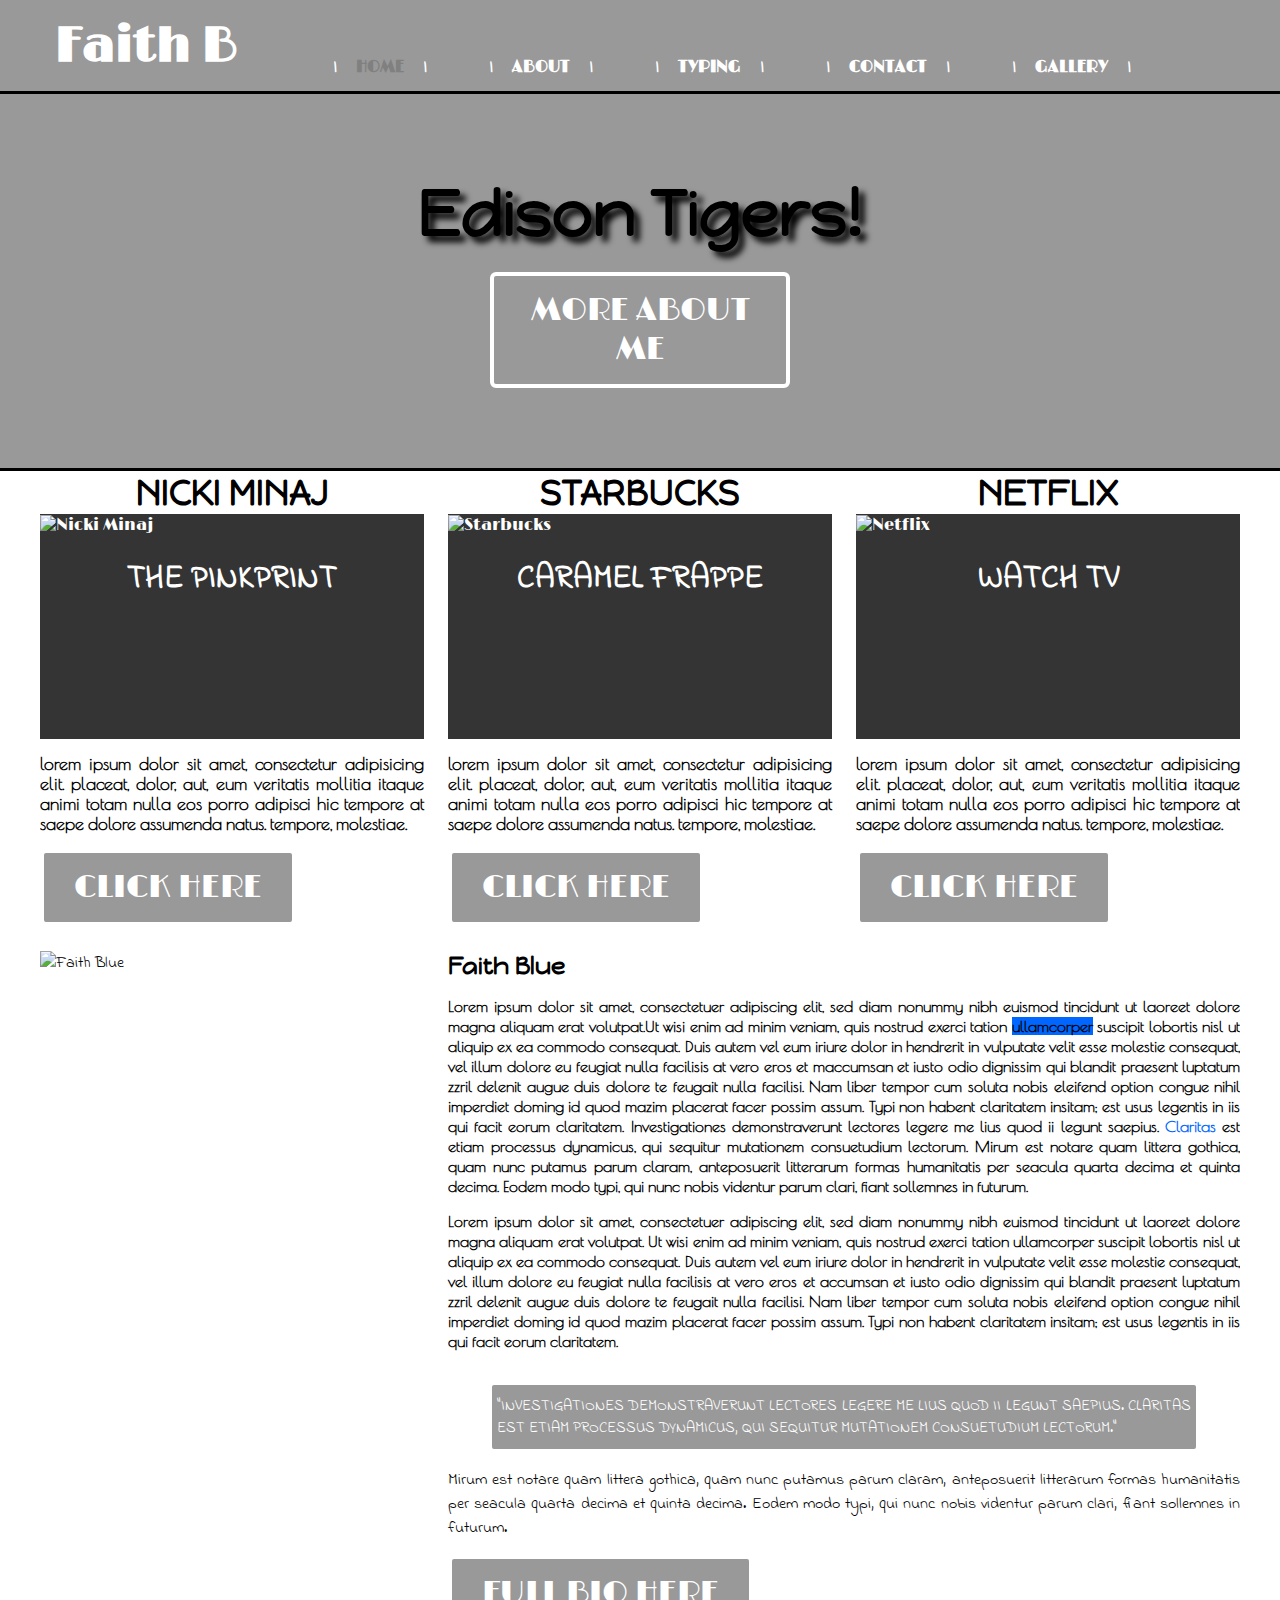
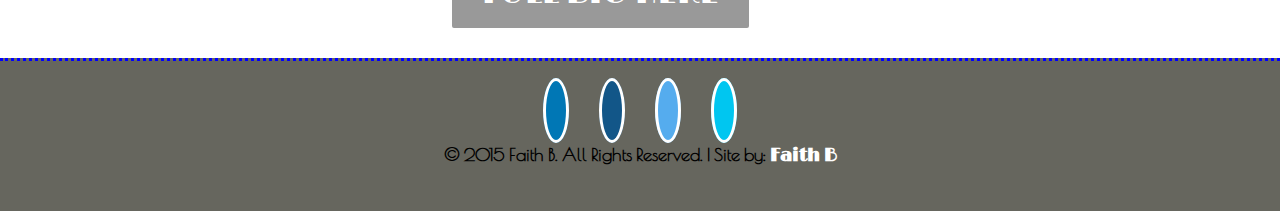
==== index.html @ 39896e48 "we worked on media queries" ====
<!doctype html>

<html>

    <head>
    <title>Faith Blue | Downtown Fresno Revitalization</title>

    <link href="css/main.css" rel="stylesheet" type="text/css" />
    <link rel="stylesheet" href="css/mobile-menu.css" type="text/css" />
    <!--<link href='https://fonts.googleapis.com/css?family=Poiret+One|Indie+Flower|Limelight|Happy+Monkey' rel='stylesheet' type='text/css'>-->
    <link href="css/font-awesome.css" rel="stylesheet" type="text/css"/>
    
    <meta charset="UTF-8" />
    <meta name="desciption" content="Welcome to the Faith B official website. I love to code." />
    <meta name="keywords" content="faith, blue, edison, fresno" />
    <meta name="author" content="Faith B" />
    
    <meta name="viewport" content="width=device-width; initial-scale=1.0; maximum-scale=1.0; minimum-scale=1.0; user-scalable=no; " />
</head>
    <body>
        <header>
            <div class="mainWidth" id="header">
                <figure>
                    <!--<a href="index.html" id="logo"></a><img src="images/logo.png" alt="Faith B Logo"/></a>-->

                    <h1><a href="index.html" id="logo">Faith B</a></h1>
                </figure>
                <nav id="menu" class="mobile">
                    <!--<a></a>-->
                    <input type="checkbox" id="nav"/><label for="nav">MENU</label>
                    <ul id="mobileMenu">
                        <li class="currentPage"><a href="index.html" title="Home Page">Home</a></li>
                        <li id="bannerAbout"><a href="about-me.html" title="About Page">About</a></li>  
                        <li><a href="typing.html" title="Typing Page">Typing</a></li>
                        <li><a href="contact-me.html" title="Contact">Contact</a></li>
                        <li><a href="my-gallery.html" title="Gallery Page">Gallery</a></li>
                    </ul>
                </nav>
            </div>
        </header>
        <div id="bannerHome">
            <h1 class="bannerTitle">Edison Tigers!</h1>
            <div id="bannerButton">
                <a href="about-me.html" class="button" target="_blank" id="bannerButton" title="Edison Tigers!">More About Me</a>
            </div>
        </div>
        <!-- id=bannerHome-->
        <section class="mainWidth" id="main">

            <!--COLUMN (A) STARTS HERE-->
            <article class="columnA">
                <h2>Nicki Minaj</h2>
                <figure class="likeImage">
                    <a href="http://mypinkfriday.com/" target="_blank" class="image-full"><img src="images/nicki-ana-1.jpg" alt="Nicki Minaj" title="Nicki Minaj" /></a>
                    <span>The Pinkprint</span>
                </figure>
                <p>Lorem ipsum dolor sit amet, consectetur adipisicing elit. Placeat, dolor, aut, eum veritatis mollitia itaque animi totam nulla eos porro adipisci hic tempore at saepe dolore assumenda natus. Tempore, molestiae.</p>
                <a href="http://mypinkfriday.com/" class="button" target="_blank" title="Nicki Minaj Website">Click Here</a>
            </article>
            <!--COLUMN (A) ENDS HERE-->

            <!--COLUMN (B) STARTS HERE-->
            <article class="columnB">
                <h2>Starbucks</h2>
                <figure class="likeImage">
                    <a href="http://www.starbucks.com/" target="_blank" class="image-full"><img src="images/starbucks.jpg" alt="Starbucks" title="Starbucks" /></a>
                    <span>Caramel Frappe</span>
                </figure>
                <p>Lorem ipsum dolor sit amet, consectetur adipisicing elit. Placeat, dolor, aut, eum veritatis mollitia itaque animi totam nulla eos porro adipisci hic tempore at saepe dolore assumenda natus. Tempore, molestiae.</p>
                <a href="http://www.starbucks.com/" class="button" target="_blank" title="Starbucks Website">Click Here</a>
            </article>
            <!--COLUMN (B) ENDS HERE-->

            <!--COLUMN (C) STARTS HERE-->
            <article class="columnC">
                <h2>Netflix</h2>
                <figure class="likeImage">
                    <a href="https://www.netflix.com/" target="_blank" class="image-full"><img src="images/netflix.jpg" alt="Netflix" title="Netflix" /></a>
                    <span>Watch TV</span>
                </figure>
                <p>Lorem ipsum dolor sit amet, consectetur adipisicing elit. Placeat, dolor, aut, eum veritatis mollitia itaque animi totam nulla eos porro adipisci hic tempore at saepe dolore assumenda natus. Tempore, molestiae.</p>
                <a href="https://www.netflix.com/" class="button" target="_blank" title="Netflix Website">Click Here</a>
            </article>
            <!--COLUMN (C) ENDS HERE-->
        </section>
        <section class="mainWidth" id="mainWidth">
            <aside class="alignLeft">
                <figure>
                    <img src="images/me.jpg" title="Faith Blue" alt="Faith Blue" />
                </figure>
            </aside>
            <article class="alignRight">
                <h2>Faith Blue</h2>
                <p>Lorem ipsum dolor sit amet, consectetuer adipiscing elit, sed diam nonummy nibh euismod tincidunt ut laoreet dolore magna aliquam erat volutpat.Ut wisi enim ad minim veniam, quis nostrud exerci tation
                    <mark style="background-color:#0066ff;">
                    ullamcorper</mark> suscipit lobortis nisl ut aliquip ex ea commodo consequat. Duis autem vel eum iriure dolor in hendrerit in vulputate velit esse molestie consequat, vel illum dolore eu feugiat nulla facilisis at vero eros et maccumsan
                et iusto odio dignissim qui blandit praesent luptatum zzril delenit augue duis dolore te feugait nulla facilisi. Nam liber tempor cum soluta nobis eleifend option congue nihil imperdiet doming id quod mazim placerat facer possim assum.
                    <strong> Typi non habent</strong> claritatem insitam; est usus legentis in iis qui facit eorum claritatem. Investigationes demonstraverunt lectores legere me lius quod ii legunt saepius.
                    <span style="color:#0066ff;">Claritas</span> est etiam processus dynamicus, qui sequitur mutationem consuetudium lectorum. Mirum est notare quam littera gothica, quam nunc putamus parum claram, anteposuerit <b>litterarum formas</b> humanitatis
                per seacula quarta decima et quinta decima. Eodem modo typi, qui nunc nobis videntur parum clari, fiant sollemnes in futurum.</p>
                    <p>Lorem ipsum dolor sit amet, consectetuer adipiscing elit, sed diam nonummy nibh euismod tincidunt ut laoreet dolore magna aliquam erat volutpat. Ut wisi enim ad minim veniam, quis nostrud exerci tation ullamcorper suscipit lobortis nisl ut
                aliquip ex ea commodo consequat. Duis autem vel eum iriure dolor in hendrerit in vulputate velit esse molestie consequat, vel illum dolore eu feugiat nulla facilisis at vero eros et accumsan et iusto odio dignissim qui blandit praesent
                luptatum zzril delenit augue duis dolore te feugait nulla facilisi. Nam liber tempor cum soluta nobis eleifend option congue nihil imperdiet doming id quod mazim placerat facer possim assum. Typi non habent claritatem insitam; est usus
                legentis in iis qui facit eorum claritatem.
                    <blockquote class="button">"Investigationes demonstraverunt lectores legere me lius quod ii legunt saepius. Claritas est etiam processus dynamicus, qui sequitur mutationem consuetudium lectorum."</blockquote> Mirum est notare quam littera gothica, quam nunc putamus
                parum claram, anteposuerit litterarum formas humanitatis per seacula quarta decima et quinta decima. Eodem modo typi, qui nunc nobis videntur parum clari, fiant sollemnes in futurum.</p>
                <a href="about-me.html" class="button" title="Information About Faith B">Full Bio Here</a>
            </article>
        </section>
    
        <!--<hr />-->
    
        <footer class="copyright">
            <div class="social">
                <a href="#" target="_blank" title="#"><i class="fa fa-linkedin"></i></a>
                <a href="https://instagram.com/faithblue13/" target="_blank" title="#"><i class="fa fa-instagram"></i></a>
                <a href="" target="_blank" title="#"><i class="fa fa-twitter"></i></a>
                <a href="#" target="_blank" title="#"><i class="fa fa-snapchat"></i></a>

            </div>
            <p>&copy; 2015 Faith B. All Rights Reserved. | Site by: <a href="https://www.linkedin.com/pub/faith-blue/105/35a/159
" target="_blank" title="View my Linkedin profile today">Faith B</a></p>
        </footer>
    </body>

</html>
---- css/main.css ----
/*
=================================
GLOBAL STYLES FOR NON MOBILE SITE
=================================
*/

/* *{
    color:#006699;BE CAREFUL USING THIS GLOBAL SELECTOR
} */

/*GLOBAL STYLES*/

@import url(https://fonts.googleapis.com/css?family=Poiret+One|Indie+Flower|Limelight|Happy+Monkey);

html, body {
    height:100%;
}

html { 
    background-color:#ffffff;
}

body {
    margin: 0px;
    padding: 0px;
    background-color: /*#547980*/#ffffff;    
    /*font-family: 'Lucida Sans', Verdana, sans-serif;*/
    font-family: 'Indie Flower', cursive;
    font-size: 16px;
    font-weight: 500;
    color: #000000; /*THIS IS BLUE:#547980;*//* |MAIN COLOR:#45ADA8;blue |2ND:#9DE0AD;purple| 3RD:E5FCC2;red*/
}

body p {
        font-family: 'Poiret One', cursive;
        font-weight:700;
}

body a {
        font-family: 'Limelight', cursive;
}

@media screen and (m-width: 480px){/*its going to do a search to find size of ur screen size */
    body {background-color:#ffffff;}
    p {color:#000000;}
    h1 {color:#000000;font-size:1em;}
}  

h1, h2, h3 {
    color: #000000; /*#6699FF*/
    margin: 0px;
    padding: 0px;
    font-family: 'Happy Monkey', cursive;
}

h1 {
    font-size: 3em;
}

p {
   margin: 15px 0px;
   line-height: 20px;
   /*text-decoration:underline;*/
}

b, strong {
    color: #000000;
}

a {
    color:#ffffff;
    text-decoration: none;
}

a:hover {
    color:#000000;
    text-decoration:underline;
}

figure {
    margin: 0px;
    padding: 0px;
}

#main {
    margin-bottom: 25px;    
}

/*HEADER STYLES global styles target everything we want to stay the same*/

header {
    background-color: /*#547980*/#999999;
   
    /*height: 150px;*/
}

#header {
    padding: 15px 0px;
    position: relative;
}

#logo {
    padding:15px;
    color:#ffffff;
}

#logo:hover {
  color:#ffffff;
  text-decoration:none;
}

/*NAVIGATION STYLES*/

#menu {
    position: absolute;
    top: 40px;
    right: 5%;
}

/*#menu ul {
    display: inline;
}*/
#menu li {
    display: inline;
    margin: 0px 10px;
    font-weight: 600;
    text-transform: uppercase;
    text-align: center;
}

#menu li a:hover {
  color:/*rgb(153,153,153*/ #000099; 
  cursor: pointer;
}

#menu li:before {
    content:"|";
    padding: 16px 20px;
    color:rgb(255,255,255); 
}

#menu li:after {
    content:"|";
    padding: 16px 20px;
    color:rgb(255,255,255); 
}

#menu li a{
  text-decoration:none;
}

.currentPage a {
    color:gray;
}

/*BANNER STYLES*/

#bannerHome {
    border-top: 3px solid #000000;
    border-bottom: 3px solid #000000;
    padding: 80px 0px;
    background:url(..images/banner-home.jpg) no-repeat center center #999999;
    background-size: cover;
    overflow: hidden;
    color: white;
}

.bannerAbout{
    border-top: 3px solid #ffffff;
    padding: 90px 0px;
    background:url(../images/banner-about.jpg) no-repeat center center #ffffff;
    background-size: cover;
    overflow: hidden;
}

.bannerTitle {
    text-align: center;
    color: #000000;
    font-size: 4em;
    text-shadow: 6px 6px 6px #000000;
    margin-bottom: 20px;
}

.backgroundImage {
    background: url(../images/background-image.jpg) no-repeat center center;
}

/*MAIN BODY SECTION*/

.mainWidth {
    width: 1200px;
    margin: 0px auto;
    overflow:hidden;
}
#main {
    margin-bottom: 25px;    
}
/*COLUMN STYLES*/

.columnA, .columnB, .columnC {
    width: 384px;
}

.columnA, .columnB {
    float: left;
    margin-right: 24px;
}

.columnC {
    float: right;
}

.columnA h2, .columnB h2, .columnC h2 {
    color:  #000000;
    font-size: 2.2em;
    font-weight:900;
    text-transform: uppercase;
    text-align: center;
}

.columnA p, .columnB p, .columnC p {
    color: #000000;
    font-size: 1.1em;
    /*had to make darker*/
    /*font-weight:200;*/
    font-weight:700;
    text-transform: lowercase;
    text-align: center;
}
.likeImage {
    width: 384px;
    height: 225px;
    background-color: #343434;
}

.likeImage span { /*THIS STYLE IS TEMPORARY UNTIL WE HAVE AN IMAGE IN ITS PLACE*/
    display: block;
    /*background-color: #999999;*/
    color:#ffffff;
    text-align: center;
    font-weight: 700;
    font-size: 2em;
    /*text-decoration:none ;(overline) goes on top,*/
    text-transform: uppercase;
    padding: 18px 0px;
}
/*THIS IS BLUE:#547980;*//* |MAIN COLOR:#45ADA8;blue |2ND:#9DE0AD;green| 3RD:E5FCC2;*/

.columnA p, .columnB p, .columnC p {
    text-align: justify /*makes lines even*/;
    padding: 0px;
}

/*BUTTON STYLES*/

a.button, .button {
    background-color:#999999;
    border-radius: 6px;
    -webkit-border-radius:6px;/*web standard*/
    -moz-border-radius:6px;
    -o-border-radius:6px ; 
    border: 4px solid #ffffff;
    color: #ffffff;
    font-weight: 700;
    padding: 15px 30px;
    text-transform:uppercase;
    text-decoration:none;
    /*list-style:none;*/
    font-size:2em;
    font-weight: 200;
    transition: box-shadow 0.5s;
    float:left;
}

.button {
    padding: 10px 5px;
    font-size:15px;
}

a.button:hover, .button:hover {
    background-color: #66665e;
    border: 4px solid #000000;
    cursor:url(../images/nicki-minaj.png), auto;
    text-decoration: none;
    color: #000000;
}

#bannerButton {
    text-align: center;
    width: 300px;
    margin: 0px auto;
}

/*ABOUT ME STYLES*/
.alignLeft {
    float: left;
    width: 384px;
    margin-right: 24px;
}
.alignRight  {
    float: right;
    width: 792px;
    text-align: justify;
}
/*FOOTER STYLES*/

footer {
    clear: both;
    padding: 20px 0px;
    margin-top:26px;
}

.copyright p {
    color:#00000;
    text-align:center;
    font-size:18px;
    text-decoration:none;

}

.copyright p:hover {
    color:#ffffff;
    text-decoration:none;
}
.copyright {
    overflow: hidden;
    padding: 30px 0px;
    border-top: 3px dotted #0000ff;
    background-color: #66665e;
    display: block;
}

.social {
    text-align:center; 
 }
 
/*====================================TABLE STYLES===========================================*/

#myData{
    margin:0px auto;
    width:900px;
 }
 
#myHeader {
    text-shadow:1px 1px 2px black;
    padding:20px 0px;
    font-size:1.3em;
    background-color:#999999;
    color:#ffffff;
    padding:25px;
 }
 #myHeader tr th {
    background-color:black;
    color:#ffffff;
    text-shadow:1px 1px 2px black;
    padding:20px 0px;
    font-size:1.3em;
}
 
#groupData {
    margin:0px auto;
    width:900px;
 }

#groupHeader {
    font-size:1.3em;
    text-shadow:1px 1px 2px black;
    background-color:black;
    padding:25px;
    color:#ffffff;
}
#groupHeader tr th {
    background-color:black;
    color:ffffff;
    text-shadow:1px 1px 2px black;
    padding:20px 0px;
    font-size:1.3em;
}

tr:hover {
    background-color:#333333;
}
/*tr th {
    background-color:#333333;
}*/

table {
     border-radius:6px;
     background-color:white;
}
 
tfoot > tr {
    background-color:red;
}

.grayCell {
     background-color:gray;
 }
 
/*EXTRA STYLES*/

.asterix {
    color: #ff0000;
    font-weight:900;
}

.fa {
    background-color: rgb(000,198,240);
    border:3px solid #fff;
    font-size:2em !important;
    margin:15px;
    color:#fff;
    height:28px;
    width:28px;
    padding:10px;
    border-radius:100%;
    text-align:center;
}

.fa:hover {
    background-color:#0055ff;
}

.fa-linkedin {
    background-color:#0077B5;
    
}

.fa-instagram {
    background-color:#125688;
    
}

.fa-twitter {
    background-color:#55ACEE;
    
}

/*FORM STYLES*/


form {
    margin-bottom:25px;
    background-color:#c3c3a2;
    border-radius:15px;
    padding:20px;
    width:25%;
}

input, textarea {
    border-radius:50px;
    border:2px solid #c3c3a2;
    box-shadow:1px 1px 1px #ddd inset;
    color:#c3c3a2;
    display:block;
}

textarea {
    height:200px;
}

legend {
    background-color:#ffffff;
}

@media screen and (max-width:1024px) {
    html, body {
        background-color:#fff;
    }
    #header{
        background-color:#fff;
    }
    .columnA, .columnB, .columnC {
    width:auto;
    clear:both;
    margin:1% 15%;
    padding:6px;
    }
    .likeImage {
        padding-left:60px;
        width:auto;
        margin:1px auto;
    }
    .mainWidth {
        width:100%;
        margin:20px auto;
    }
    h2 {
        background-color:#999999;
        font-size:1.75em;
    }
    p {
        margin-top:100px;
        font-size:0.25em;
        color:white;
    }
    #mainWidth {
        width:100%;
        display:block;
        float:none;
    }
}
---- css/mobile-menu.css ----
* {
    box-sizing:border-box;
    
}
.mobile {
    max-width:1000px;
    margin:0px auto;
    padding:0px 20px;
    position:relative;
    padding:0px 20px;
    position:relative;
}

[type="checkbox"], label {
    display:none;
}

/*TARGETING TABLET DEVICES 1024PX OR SMALLER*/

@media screen and (max-width:1024px){
    nav ul {
        display:none;
    }
    
    label {
        display:block;
        background-color:#000;
        width:50px;
        height:40px;
        cursor:pointer;
        position:absolute;
        right:20px;
        top:0px;
        border-radius:4px 4px 0px 0px;
        
        color:#fff;
        font-size:0.7em;
        text-align:center;
        font-weight:700;
    }
    
    label:after {
        content:'';
        display:block;
        width:30px;
        height:4px;
        background-color:#ffffff;
        margin:7px 5px;
        box-shadow:0px 10px 0px #fff, 0px 20px 0px #fff;
    }
    
    [type="checkbox"], checked ~ ul{
        display:none;
        /*z-index:9999;*/
        /*position:absolute;*/
        left:20px;
        right:20px;
    }
    
    nav a {
        color:#000;
    }
    
    nav ul li {
        display:block;
        float:right;
        width:0%;
        text-align:left;
        background-color:#000000;
        text-indent:15px;
    }
    
    #menuMobile {
         width:400px;
         background-color:#000;
         z-index:9999;
         position:relative;
         float:left;
    }
}
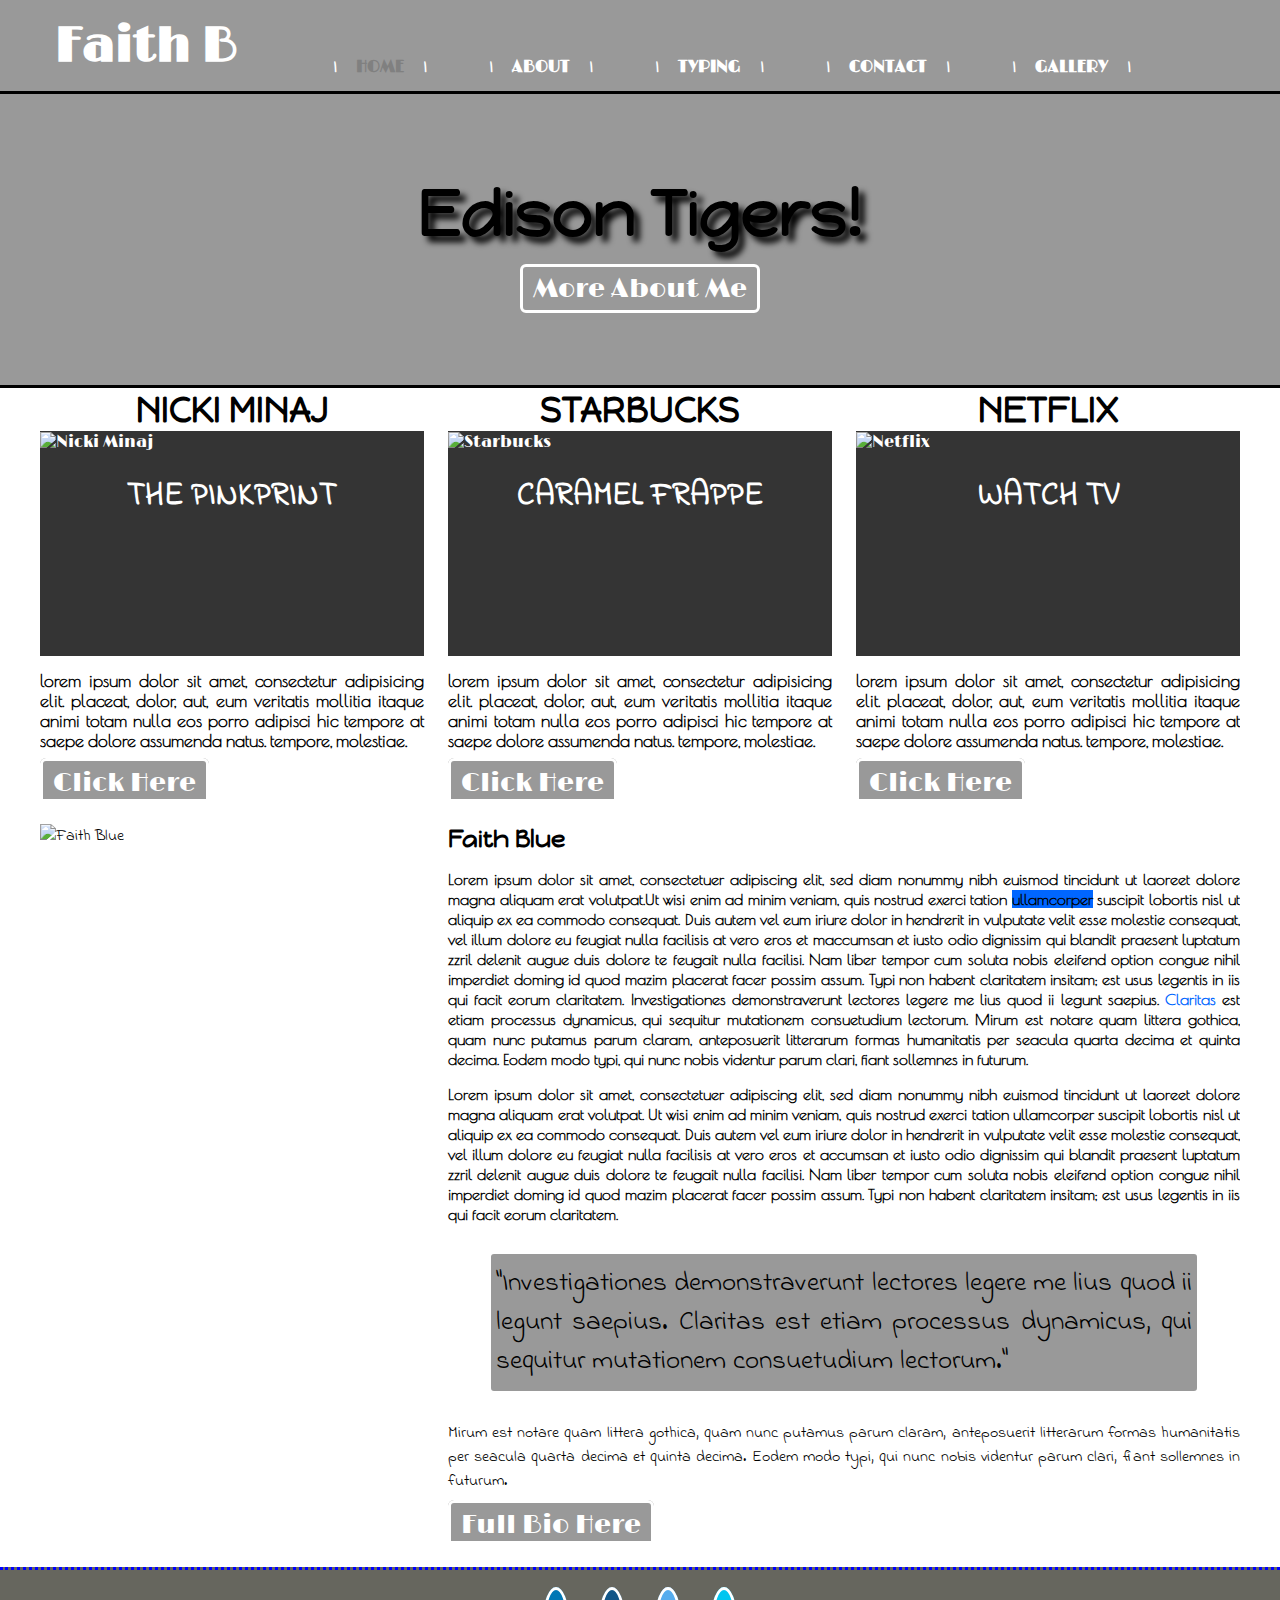
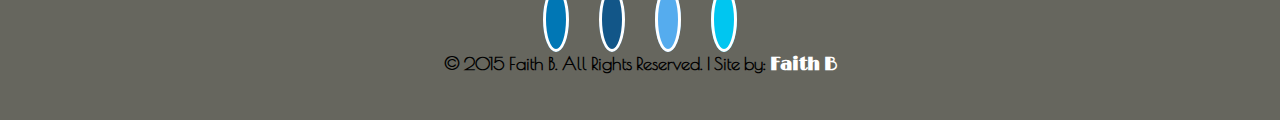
==== commit ddc4d53a: "code" ====
--- a/index.html
+++ b/index.html
@@ -4,18 +4,19 @@
 
     <head>
     <title>Faith Blue | Downtown Fresno Revitalization</title>
-
-    <link href="css/main.css" rel="stylesheet" type="text/css" />
-    <link rel="stylesheet" href="css/mobile-menu.css" type="text/css" />
-    <!--<link href='https://fonts.googleapis.com/css?family=Poiret+One|Indie+Flower|Limelight|Happy+Monkey' rel='stylesheet' type='text/css'>-->
-    <link href="css/font-awesome.css" rel="stylesheet" type="text/css"/>
     
     <meta charset="UTF-8" />
     <meta name="desciption" content="Welcome to the Faith B official website. I love to code." />
     <meta name="keywords" content="faith, blue, edison, fresno" />
     <meta name="author" content="Faith B" />
+    <meta name="viewport" content="width=device-width; initial-scale=1.0; maximum-scale=1.0; minimum-scale=1.0; user-scalable=no; " />
     
-    <meta name="viewport" content="width=device-width; initial-scale=1.0; maximum-scale=1.0; minimum-scale=1.0; user-scalable=no; " />
+    <link href="css/main.css" rel="stylesheet" type="text/css" />
+    <link rel="stylesheet" href="css/mobile-menu.css" type="text/css" />
+    <!--<link href='https://fonts.googleapis.com/css?family=Poiret+One|Indie+Flower|Limelight|Happy+Monkey' rel='stylesheet' type='text/css'>-->
+    <link href="/font-awesome.css" rel="stylesheet" type="text/css"/>
+    
+    
 </head>
     <body>
         <header>
@@ -84,12 +85,12 @@
             <!--COLUMN (C) ENDS HERE-->
         </section>
         <section class="mainWidth" id="mainWidth">
-            <aside class="alignLeft">
+            <aside class="alignLeft mobileAside">
                 <figure>
-                    <img src="images/me.jpg" title="Faith Blue" alt="Faith Blue" />
+                    <img src="images/me.jpg" title="Faith Blue" alt="Faith Blue" class="mre-mrt"/>
                 </figure>
             </aside>
-            <article class="alignRight">
+            <article class="alignRight mobileAbout">
                 <h2>Faith Blue</h2>
                 <p>Lorem ipsum dolor sit amet, consectetuer adipiscing elit, sed diam nonummy nibh euismod tincidunt ut laoreet dolore magna aliquam erat volutpat.Ut wisi enim ad minim veniam, quis nostrud exerci tation
                     <mark style="background-color:#0066ff;">
@@ -122,5 +123,4 @@
 " target="_blank" title="View my Linkedin profile today">Faith B</a></p>
         </footer>
     </body>
-
 </html>--- a/css/main.css
+++ b/css/main.css
@@ -254,22 +254,23 @@
 /*BUTTON STYLES*/
 
 a.button, .button {
+    border-radius:6px;
     background-color:#999999;
-    border-radius: 6px;
     -webkit-border-radius:6px;/*web standard*/
     -moz-border-radius:6px;
     -o-border-radius:6px ; 
-    border: 4px solid #ffffff;
-    color: #ffffff;
-    font-weight: 700;
-    padding: 15px 30px;
-    text-transform:uppercase;
-    text-decoration:none;
+    padding: 5px 10px;
+    border: 3px solid #ffffff;
+    font-weight:12;
+    font-size:2em;
+    font-size: 1.7em !important;
+    position:relative;
+    /*color: #ffffff;*/
+    /*text-transform:uppercase;*/
+    /*text-decoration:none;*/
     /*list-style:none;*/
-    font-size:2em;
-    font-weight: 200;
-    transition: box-shadow 0.5s;
-    float:left;
+    /*transition: box-shadow 0.5s;*/
+    /*float:left;*/
 }
 
 .button {
@@ -407,13 +408,13 @@
 .fa {
     background-color: rgb(000,198,240);
     border:3px solid #fff;
+    border-radius:100%;
     font-size:2em !important;
     margin:15px;
     color:#fff;
-    height:28px;
-    width:28px;
+    height:58px;
+    width:58px;
     padding:10px;
-    border-radius:100%;
     text-align:center;
 }
 
@@ -463,6 +464,15 @@
     background-color:#ffffff;
 }
 
+#wufoo-m1xuij0b14yxurq {
+    width:90%;
+    border-radius:6px;
+    background-color:#999999;
+    margin:20px auto;
+    border:4px solid #888888;
+}
+
+
 @media screen and (max-width:1024px) {
     html, body {
         background-color:#fff;
--- a/css/mobile-menu.css
+++ b/css/mobile-menu.css
@@ -77,4 +77,35 @@
          position:relative;
          float:left;
     }
+    
+    mre-mrt {
+        width:100%;
+    }
+    
+    .mobileAside {
+        width:100%;
+        display:block !important;
+    }
+    
+    .mobileAbout{
+        width:auto;
+        display:block;
+        margin:25px 0px;
+        color:#000000;
+        font-weight:700;
+    }
+    
+    .columnA , .columnB, .columnC {
+        width:auto;
+        margin:1% auto;
+    }
+    
+    .columnA h2, .columnB h2, .columnC h2 {
+        font-size:3em;
+    }
+    fo
+    .mainWidth {
+        width:95%;
+        padding:20px;
+    }
 }